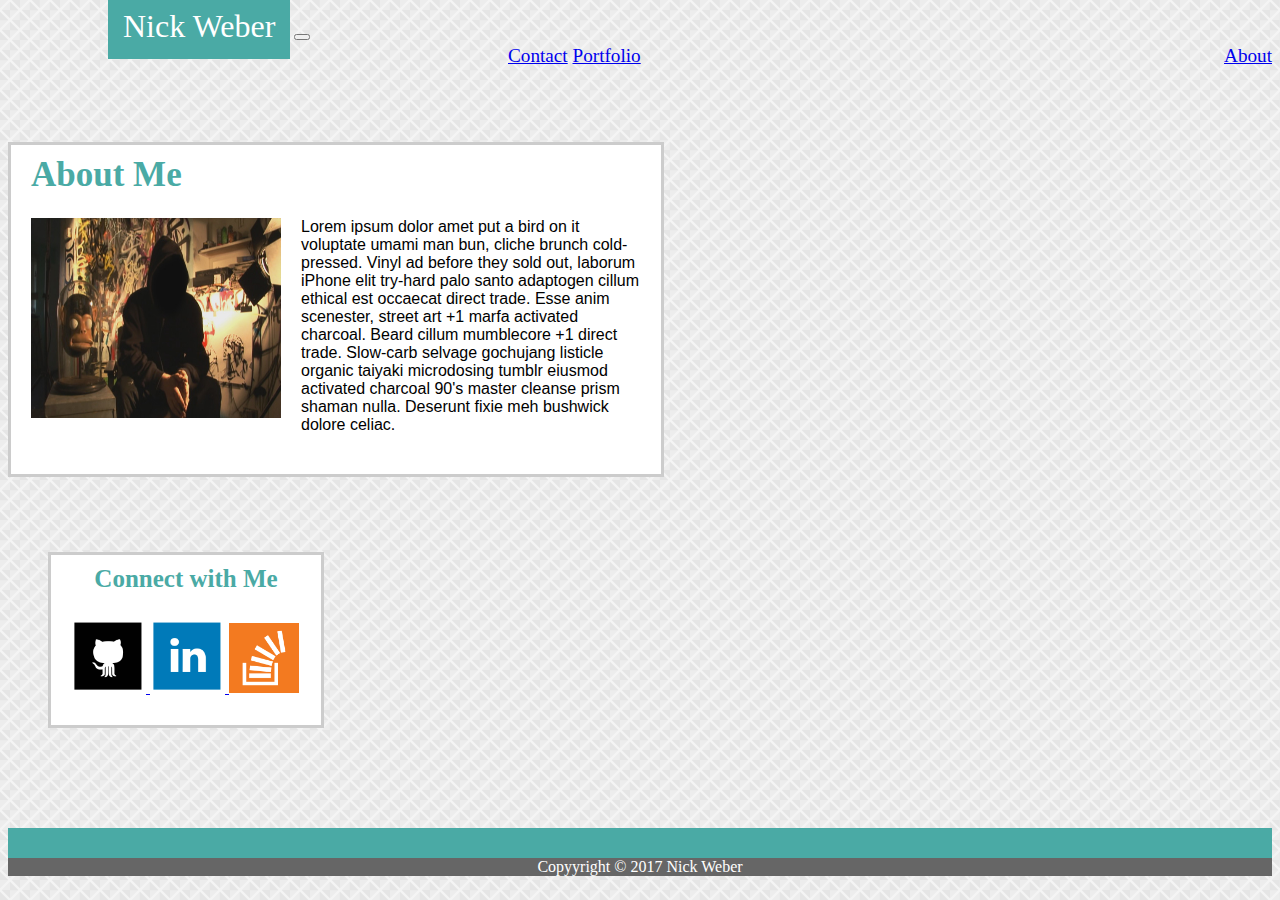
==== index.html @ 7c21d7ae "First Commit" ====
<!DOCTYPE html>

<head>
	<title>Bootstrap Portfolio</title>
		<link rel="stylesheet" href="https://maxcdn.bootstrapcdn.com/bootstrap/4.0.0-beta.2/css/bootstrap.min.css" integrity="sha384-PsH8R72JQ3SOdhVi3uxftmaW6Vc51MKb0q5P2rRUpPvrszuE4W1povHYgTpBfshb" crossorigin="anonymous">
		<link rel="stylesheet" href="./assets/CSS/style.css">
</head>
<body>


<nav class="navbar navbar-expand-lg navbar-light bg-light">
  <a class="navbar-brand" id="nametag">Nick Weber</a>
    <button class="navbar-toggler" type="button" data-toggle="collapse" data-target=" #navbarNavAltMarkup" aria-controls="navbarNavAltMarkup" aria-expanded="false" aria-label="Toggle navigation">
  <span class="navbar-toggler-icon"></span>
   </button>
   <div class="collapse navbar-collapse" id="navbarNavAltMarkup">
      <div class="navbar-nav">
        <a class="nav-item nav-link" href="./index.html" id="about">About</a>
        <a class="nav-item nav-link" href="./contact.html" id="contact">Contact</a>
        <a class="nav-item nav-link" href="./portfolio.html" id="porfolio">Portfolio</a>
      </div>
    </div>
 </nav>

 <div class="container">
  <div class="row">
    <div id="aboutme"> 

      <h1>About Me</h1>

      <p class="text-body"><img class="image-responsive" id="mainimage" src="./assets/images/placeholder.jpg" alt="mainphoto"> Lorem ipsum dolor amet put a bird on it voluptate umami man bun, cliche brunch cold-pressed. Vinyl ad before they sold out, laborum iPhone elit try-hard palo santo adaptogen cillum ethical est occaecat direct trade. Esse anim scenester, street art +1 marfa activated charcoal. Beard cillum mumblecore +1 direct trade. Slow-carb selvage gochujang listicle organic taiyaki microdosing tumblr eiusmod activated charcoal 90's master cleanse prism shaman nulla. Deserunt fixie meh bushwick dolore celiac. </p>

    </div>
    <div id="connect">

      <h3>Connect with Me</h3>

      <a href="https://github.com/nlweber3">
      <img class="github" src="./assets/images/github.png" alt="github">
      </a>

      <a href="https://www.linkedin.com/in/nick-weber-b5ab0567/">
      <img class="linkedin" src="./assets/images/linkedin.png" alt="linkedin">
      </a>
      <a href="https://stackoverflow.com/users/8821317/nick">
      <img class="stackflow" src="./assets/images/stackoverflow.png" alt="stackoverflow">
      </a>

    </div>
  </div>
</div>
</body>
<div class="fixed-bottom" id="greenfooter"></div>
<div class="fixed-bottom" id="footer"> Copyyright © 2017 Nick Weber</div>
</html>
---- assets/CSS/style.css ----
.text-justify {
	font-family: 'Arial', 'Helvetica Neue', Helvetica, sans-serif;
}
.fixed-bottom {
	background: white;
	text-align: center;
}
body {
	background-image: url("../images/stonehaven/stonehaven.png");
}
#nametag {
	background: #4aaaa5;
	padding:15px;
	font-size: 200%;
	font-family: 'Georgia', Times, Times New Roman, serif;
	color: white;
	margin-left: 100px;
	position:flex;
}

.container{
	margin-bottom: 100px;
	
}

#aboutme{
	width: 650px;
	margin-top: 75px;
	border:solid #cccccc;
	background: #ffffff;
}

h1 {
	color:#4aaaa5;
	margin-left:20px;
	font-size: 35px;
	margin-top: 10px;
	font-family: 'Georgia', Times, Times New Roman, serif;
}

#about {
	float: right;
}
.text-body {
	font-family: 'Arial', 'Helvetica Neue', Helvetica, sans-serif;
	margin-top: 20px;
	margin-bottom: 40px;
	margin-left: 20px;
	margin-right: 20px;
	margin
}
#mainimage {
	height:200px;
	width: 250px;
	float: left;
	padding-right: 20px;
}
#connect{
	width: 270px;
	margin-top: 75px;
	margin-left: 40px;
	border: solid #cccccc;
	background: #ffffff;
}
.github {
	height:75px;
	width:75px;
	margin-left:20px;
}
.linkedin {
	height:75px;
	width:75px;
}
.stackflow {
	height:70px;
	width:70px;
}
h3 {
	text-align:center;
	font-family: 'Georgia', Times, Times New Roman, serif;
	color:#4aaaa5;
	font-size: 25px;
	margin-top: 10px;
}
#connect {
	height: 170px;

}
#footer {
	background: #666666;
	color: white;
}
#greenfooter {
	background: #4aaaa5;
	height: 30px;
}
.submitbutton {
	margin-top:20px;
	margin-left: 28px;
	width:100px;
	height:45px;
	background: #4aaaa5;
	font-size: large;
	color:white;
	margin-bottom: 20px;
}
.contact-container {
	border-radius: 5px;
	background:#ffffff;
}
.name {
	font-size:x-large;
	margin-left:30px;
	margin-top: 20px;

}
.name-box {
	margin-left:28px;
	margin-top: 8px;
	height:40px;
	width:585px;
	font-size: larger;
	padding-left: 10px;
}
.message {
	margin-top:10px;
	margin-left: 28px;
	height:500px;
	width:595px;
	padding=left: 10px;
	font-size: larger;
}
#message {
	margin-left:30px;
	font-size: x-large;
}
.portfolio-1 {
	height:250px;
	width:250px;
	margin-left:50px;
	margin-bottom: 40px;
	margin-top: 30px;

}
.portfolio-2 {
	display:inline-block;
	height:250px;
	width:250px;
	margin-left: 40px;
	margin-bottom: 40px;
	margin-top: 30px; 
}
.portfolio-3 {
	height:250px;
	width:250px;
	margin-left:50px;
	margin-bottom: 40px;

}
.portfolio-4 {
	display:inline-block;
	height:250px;
	width:250px;
	margin-left: 40px;
	margin-bottom: 40px;
}
.portfolio-5 {
	height:250px;
	width:250px;
	margin-left: 50px;
	margin-bottom: 40px;
}
.navbar-nav {
	margin-left: 500px;
	font-size: larger;
}
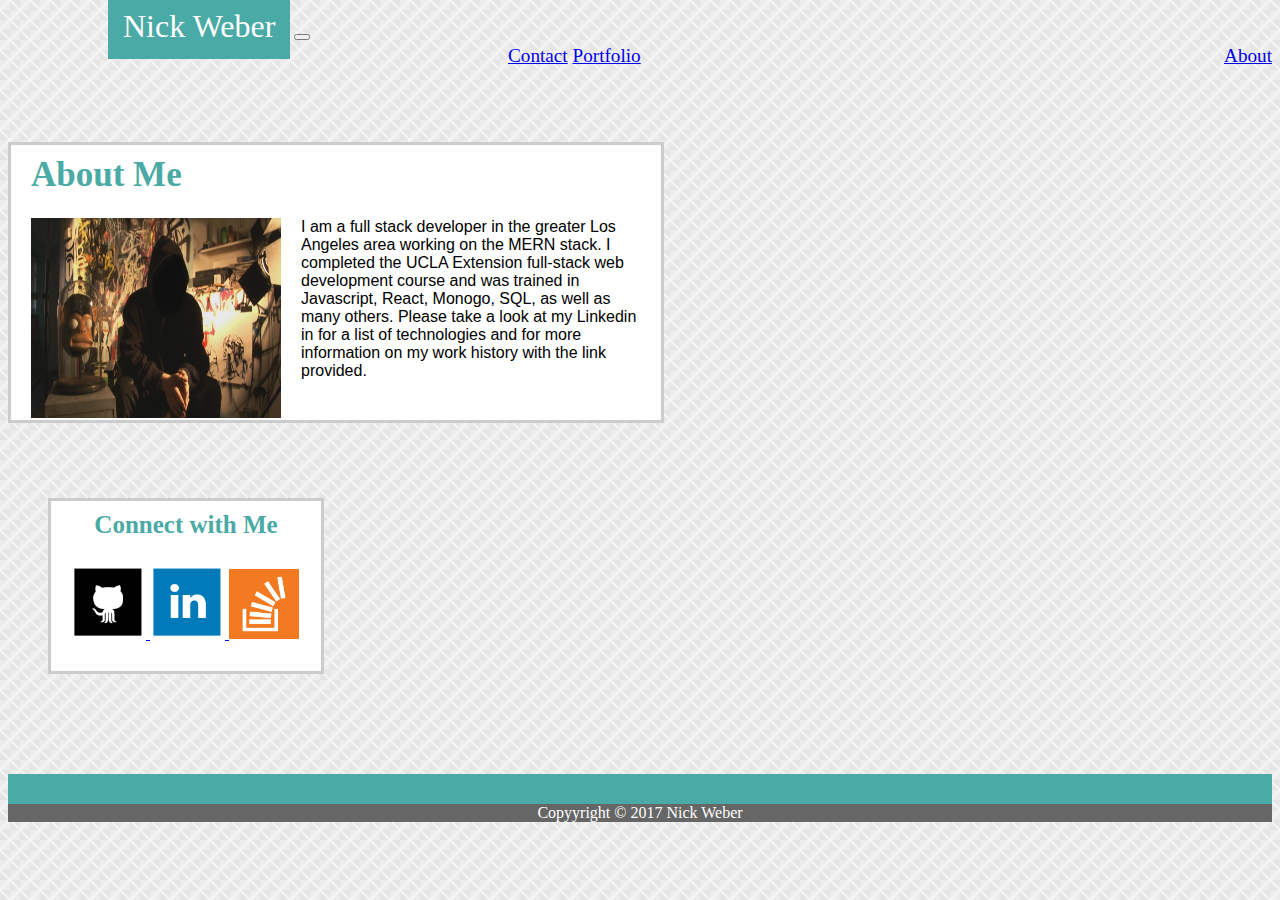
==== commit 65bdb425: "updated portfolio" ====
--- a/index.html
+++ b/index.html
@@ -1,55 +1,60 @@
 <!DOCTYPE html>
 
 <head>
-	<title>Bootstrap Portfolio</title>
-		<link rel="stylesheet" href="https://maxcdn.bootstrapcdn.com/bootstrap/4.0.0-beta.2/css/bootstrap.min.css" integrity="sha384-PsH8R72JQ3SOdhVi3uxftmaW6Vc51MKb0q5P2rRUpPvrszuE4W1povHYgTpBfshb" crossorigin="anonymous">
-		<link rel="stylesheet" href="./assets/CSS/style.css">
+  <title>Bootstrap Portfolio</title>
+  <link rel="stylesheet" href="https://maxcdn.bootstrapcdn.com/bootstrap/4.0.0-beta.2/css/bootstrap.min.css" integrity="sha384-PsH8R72JQ3SOdhVi3uxftmaW6Vc51MKb0q5P2rRUpPvrszuE4W1povHYgTpBfshb"
+    crossorigin="anonymous">
+  <link rel="stylesheet" href="./assets/CSS/style.css">
 </head>
+
 <body>
 
 
-<nav class="navbar navbar-expand-lg navbar-light bg-light">
-  <a class="navbar-brand" id="nametag">Nick Weber</a>
-    <button class="navbar-toggler" type="button" data-toggle="collapse" data-target=" #navbarNavAltMarkup" aria-controls="navbarNavAltMarkup" aria-expanded="false" aria-label="Toggle navigation">
-  <span class="navbar-toggler-icon"></span>
-   </button>
-   <div class="collapse navbar-collapse" id="navbarNavAltMarkup">
+  <nav class="navbar navbar-expand-lg navbar-light bg-light">
+    <a class="navbar-brand" id="nametag">Nick Weber</a>
+    <button class="navbar-toggler" type="button" data-toggle="collapse" data-target=" #navbarNavAltMarkup" aria-controls="navbarNavAltMarkup"
+      aria-expanded="false" aria-label="Toggle navigation">
+      <span class="navbar-toggler-icon"></span>
+    </button>
+    <div class="collapse navbar-collapse" id="navbarNavAltMarkup">
       <div class="navbar-nav">
         <a class="nav-item nav-link" href="./index.html" id="about">About</a>
         <a class="nav-item nav-link" href="./contact.html" id="contact">Contact</a>
         <a class="nav-item nav-link" href="./portfolio.html" id="porfolio">Portfolio</a>
       </div>
     </div>
- </nav>
+  </nav>
 
- <div class="container">
-  <div class="row">
-    <div id="aboutme"> 
+  <div class="container">
+    <div class="row">
+      <div id="aboutme">
 
-      <h1>About Me</h1>
+        <h1>About Me</h1>
 
-      <p class="text-body"><img class="image-responsive" id="mainimage" src="./assets/images/placeholder.jpg" alt="mainphoto"> Lorem ipsum dolor amet put a bird on it voluptate umami man bun, cliche brunch cold-pressed. Vinyl ad before they sold out, laborum iPhone elit try-hard palo santo adaptogen cillum ethical est occaecat direct trade. Esse anim scenester, street art +1 marfa activated charcoal. Beard cillum mumblecore +1 direct trade. Slow-carb selvage gochujang listicle organic taiyaki microdosing tumblr eiusmod activated charcoal 90's master cleanse prism shaman nulla. Deserunt fixie meh bushwick dolore celiac. </p>
+        <p class="text-body">
+          <img class="image-responsive" id="mainimage" src="./assets/images/placeholder.jpg" alt="mainphoto"> I am a full stack developer in the greater Los Angeles area working on the MERN stack. I completed the UCLA Extension full-stack web development course and was trained in Javascript, React, Monogo, SQL, as well as many others. Please take a look at my Linkedin in for a list of technologies and for more information on my work history with the link provided. </p>
 
-    </div>
-    <div id="connect">
+      </div>
+      <div id="connect">
 
-      <h3>Connect with Me</h3>
+        <h3>Connect with Me</h3>
 
-      <a href="https://github.com/nlweber3">
-      <img class="github" src="./assets/images/github.png" alt="github">
-      </a>
+        <a href="https://github.com/nlweber3">
+          <img class="github" src="./assets/images/github.png" alt="github">
+        </a>
 
-      <a href="https://www.linkedin.com/in/nick-weber-b5ab0567/">
-      <img class="linkedin" src="./assets/images/linkedin.png" alt="linkedin">
-      </a>
-      <a href="https://stackoverflow.com/users/8821317/nick">
-      <img class="stackflow" src="./assets/images/stackoverflow.png" alt="stackoverflow">
-      </a>
+        <a href="https://www.linkedin.com/in/nick-weber-b5ab0567/">
+          <img class="linkedin" src="./assets/images/linkedin.png" alt="linkedin">
+        </a>
+        <a href="https://stackoverflow.com/users/8821317/nick">
+          <img class="stackflow" src="./assets/images/stackoverflow.png" alt="stackoverflow">
+        </a>
 
+      </div>
     </div>
   </div>
-</div>
 </body>
 <div class="fixed-bottom" id="greenfooter"></div>
 <div class="fixed-bottom" id="footer"> Copyyright © 2017 Nick Weber</div>
+
 </html>